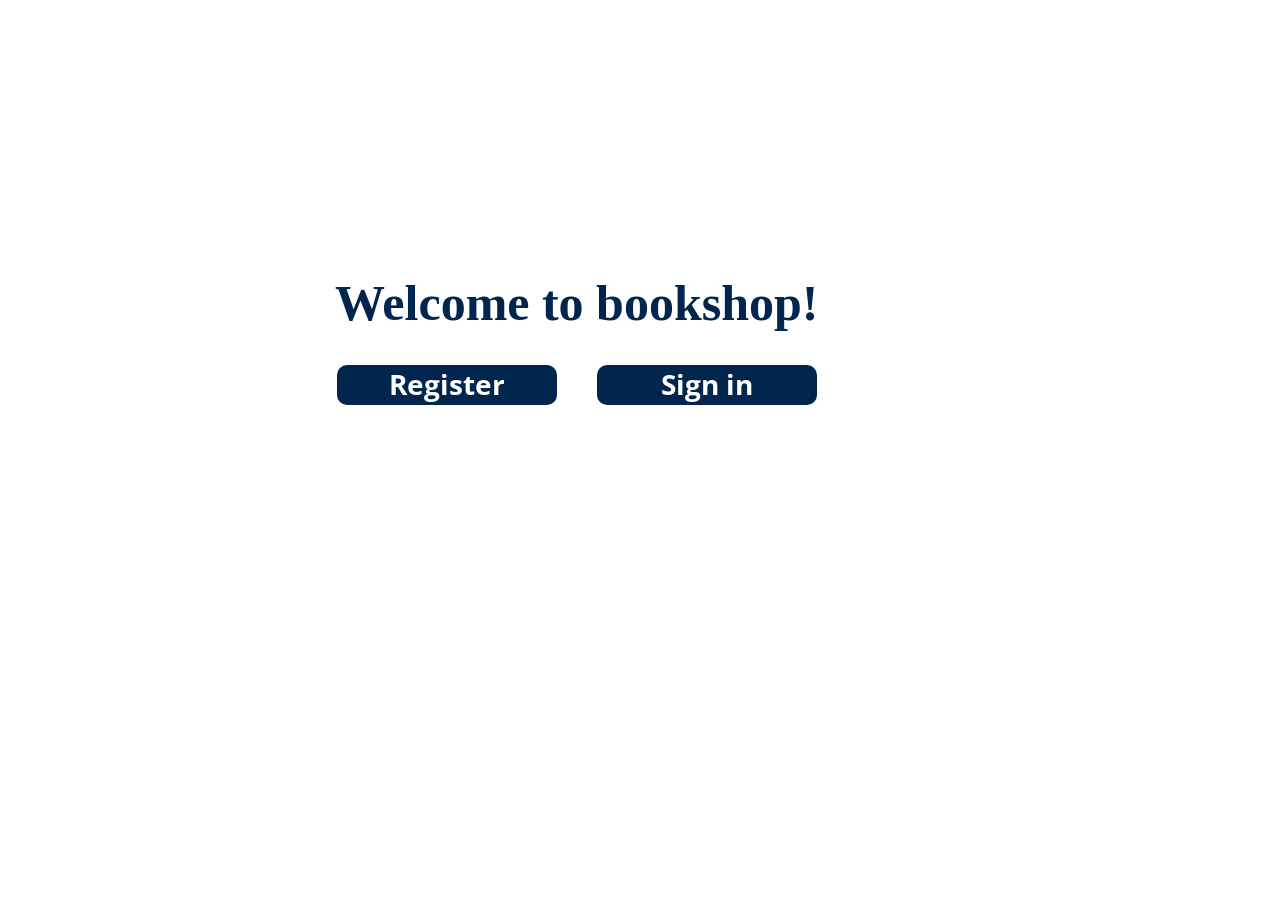
==== src/main/webapp/WEB-INF/view/index.html @ 735742b3 "Initial commit" ====
<!DOCTYPE html>
<html>
<head>
    <meta charset="ISO-8859-1">
    <title>Home</title>
    <link href="https://fonts.googleapis.com/css?family=Open+Sans" rel="stylesheet">

    <style>
 body{
    background-image: url(images/library2.jpg);
    background-attachment: fixed;
    background-size: cover;
    /* display: flex;
    align-items: center;
    justify-content: center; */
    /* display: flex;
    flex-direction: column;
    align-self: center;
    align-content: center;
    align-items: center; */
}
h1 {
    color: #00264d;
    text-shadow: 2px 2px 1px white;
    font-size: 50px;
}
a {
    text-decoration: none;
}
.main-menu {
    margin-top: 19%;
    margin-right: 10%;
    height: auto;
    display: flex;
    flex-direction: column;
    align-items: center;
}
.low-buttons{
    display: flex;
    flex-direction: row;
    justify-content: space-between;
}
.hey{
    text-decoration: none;
    font-family: 'Open Sans';
    display: flex;
    flex-direction: column;
    align-items: center;
    text-align: center;
    padding: 0px;
    margin: 0px 20px;
    border: 0px;
    font-size: 28px;
    font-weight: 700;
    width: 225px;
    height: 40px;
    color: #ffffff;
    border-radius: 10px;
    background-color: #00264d;
    box-shadow: -1px 14px 23px 0px rgba(255, 255, 255, 0.295);
    transition-duration: 0.4s;
}
.hey:hover{
    /* background-color: #ffffff; */
    /* color: #000000; */
    transform: translateY(-1px);
}
.hey:active{
    background-color: #ffffff;
    color: #000000;
    transform: translateY(1px);
    box-shadow: -1px 14px 23px 0px rgba(43, 255, 0, 0.2);
}

span {
    text-align: center;
    background-color: #ffffff;
    height: 200px;
    width: 520px;
    /* border-radius: 10px; */
}


</style>
</head>
<body>

<div class="main-menu">
        <span>
        <div>
            <h1>Welcome to bookshop!</h1>
        </div>
        <div class="low-buttons">
            <!-- <button class="register-b">
                <a href="register-1">Register</a>
            </button> -->
            <a href="register_1" class="hey" role="button" aria-pressed="true">Register</a>
            <a href="login" class="hey" role="button" aria-pressed="true">Sign in</a>

        </div>

    </span>
</div>

<!-- <br><br><br><br><br>
<h1>Welcome to bookshop!</h1>

    <form>
        <a href="register_1" class="button1"> <button class="login-b">hey</button></a>
        <a href="login" class="button2">Sign in</a>
    </form> -->

</body>
</html>
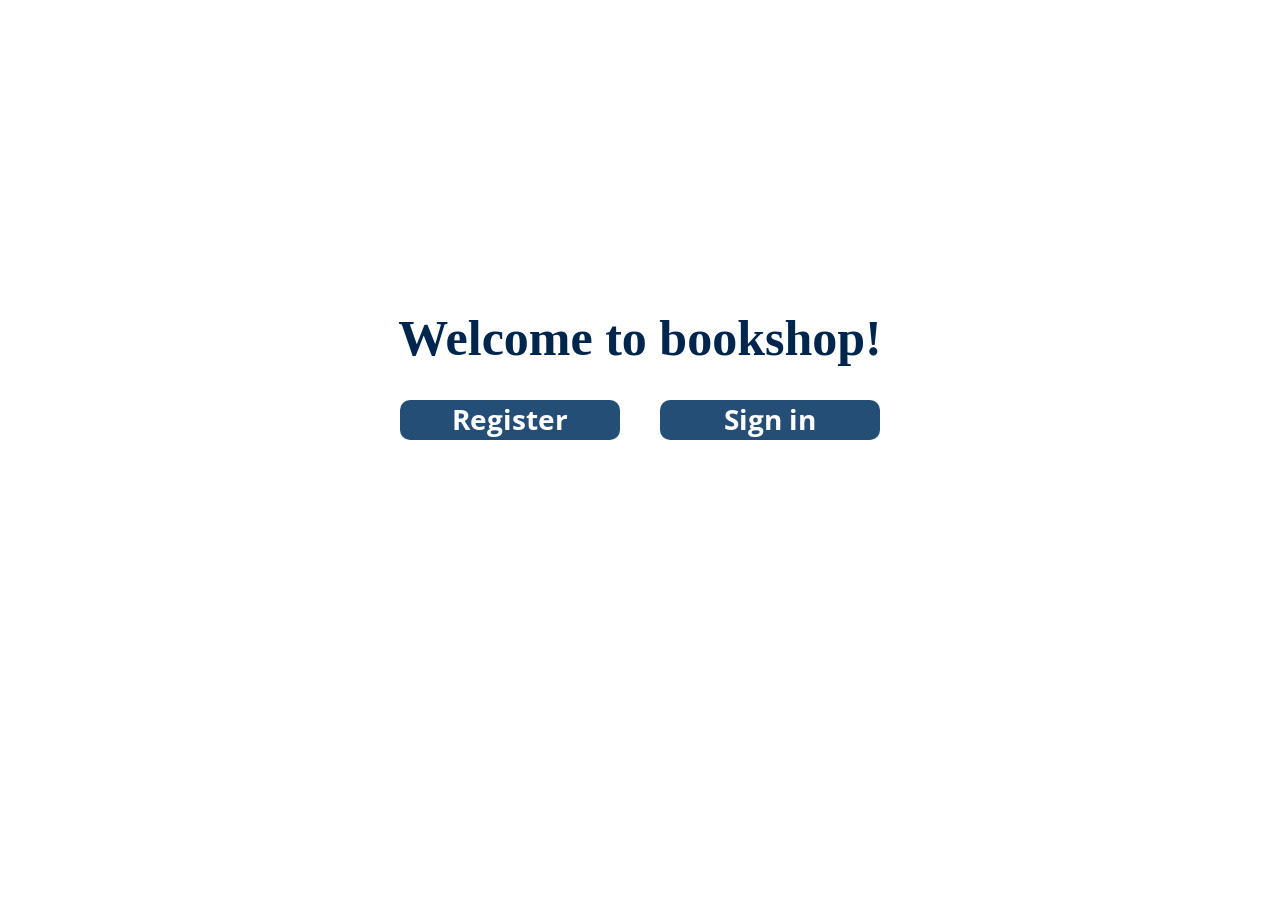
==== commit 62ec2266: "+new style" ====
--- a/src/main/webapp/WEB-INF/view/index.html
+++ b/src/main/webapp/WEB-INF/view/index.html
@@ -6,18 +6,18 @@
     <link href="https://fonts.googleapis.com/css?family=Open+Sans" rel="stylesheet">
 
     <style>
- body{
+body{
     background-image: url(images/library2.jpg);
     background-attachment: fixed;
     background-size: cover;
-    /* display: flex;
+}
+.main-menu {
+    margin-top: 275px;
+    display: flex;
+    flex-direction: column;
+    justify-content: center;
     align-items: center;
-    justify-content: center; */
-    /* display: flex;
-    flex-direction: column;
-    align-self: center;
-    align-content: center;
-    align-items: center; */
+    text-align: center;
 }
 h1 {
     color: #00264d;
@@ -26,14 +26,6 @@
 }
 a {
     text-decoration: none;
-}
-.main-menu {
-    margin-top: 19%;
-    margin-right: 10%;
-    height: auto;
-    display: flex;
-    flex-direction: column;
-    align-items: center;
 }
 .low-buttons{
     display: flex;
@@ -56,59 +48,38 @@
     height: 40px;
     color: #ffffff;
     border-radius: 10px;
-    background-color: #00264d;
+    background-color: #254e77;
     box-shadow: -1px 14px 23px 0px rgba(255, 255, 255, 0.295);
     transition-duration: 0.4s;
 }
 .hey:hover{
-    /* background-color: #ffffff; */
-    /* color: #000000; */
     transform: translateY(-1px);
 }
 .hey:active{
     background-color: #ffffff;
     color: #000000;
     transform: translateY(1px);
-    box-shadow: -1px 14px 23px 0px rgba(43, 255, 0, 0.2);
+    box-shadow: -1px 14px 23px 0px rgb(128, 128, 247);
 }
-
 span {
     text-align: center;
     background-color: #ffffff;
     height: 200px;
     width: 520px;
-    /* border-radius: 10px; */
 }
-
-
 </style>
 </head>
 <body>
-
 <div class="main-menu">
         <span>
         <div>
             <h1>Welcome to bookshop!</h1>
         </div>
         <div class="low-buttons">
-            <!-- <button class="register-b">
-                <a href="register-1">Register</a>
-            </button> -->
-            <a href="register_1" class="hey" role="button" aria-pressed="true">Register</a>
+            <a href="register" class="hey" role="button" aria-pressed="true">Register</a>
             <a href="login" class="hey" role="button" aria-pressed="true">Sign in</a>
-
         </div>
-
     </span>
 </div>
-
-<!-- <br><br><br><br><br>
-<h1>Welcome to bookshop!</h1>
-
-    <form>
-        <a href="register_1" class="button1"> <button class="login-b">hey</button></a>
-        <a href="login" class="button2">Sign in</a>
-    </form> -->
-
 </body>
 </html>
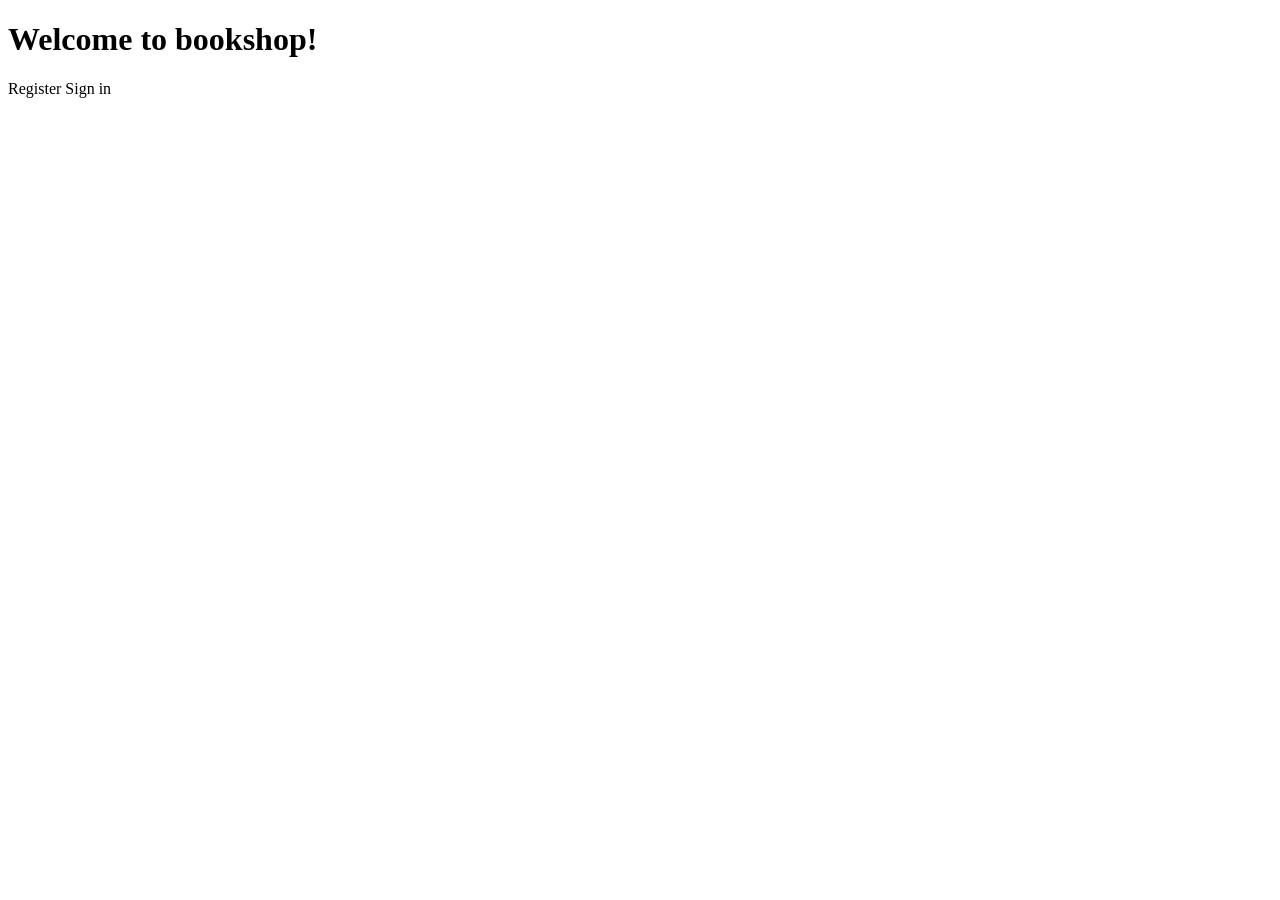
==== commit b1127a9a: "+almost done" ====
--- a/src/main/webapp/WEB-INF/view/index.html
+++ b/src/main/webapp/WEB-INF/view/index.html
@@ -1,73 +1,12 @@
 <!DOCTYPE html>
 <html>
+<html xmlns:th="http://www.thymeleaf.org">
 <head>
     <meta charset="ISO-8859-1">
     <title>Home</title>
     <link href="https://fonts.googleapis.com/css?family=Open+Sans" rel="stylesheet">
 
-    <style>
-body{
-    background-image: url(images/library2.jpg);
-    background-attachment: fixed;
-    background-size: cover;
-}
-.main-menu {
-    margin-top: 275px;
-    display: flex;
-    flex-direction: column;
-    justify-content: center;
-    align-items: center;
-    text-align: center;
-}
-h1 {
-    color: #00264d;
-    text-shadow: 2px 2px 1px white;
-    font-size: 50px;
-}
-a {
-    text-decoration: none;
-}
-.low-buttons{
-    display: flex;
-    flex-direction: row;
-    justify-content: space-between;
-}
-.hey{
-    text-decoration: none;
-    font-family: 'Open Sans';
-    display: flex;
-    flex-direction: column;
-    align-items: center;
-    text-align: center;
-    padding: 0px;
-    margin: 0px 20px;
-    border: 0px;
-    font-size: 28px;
-    font-weight: 700;
-    width: 225px;
-    height: 40px;
-    color: #ffffff;
-    border-radius: 10px;
-    background-color: #254e77;
-    box-shadow: -1px 14px 23px 0px rgba(255, 255, 255, 0.295);
-    transition-duration: 0.4s;
-}
-.hey:hover{
-    transform: translateY(-1px);
-}
-.hey:active{
-    background-color: #ffffff;
-    color: #000000;
-    transform: translateY(1px);
-    box-shadow: -1px 14px 23px 0px rgb(128, 128, 247);
-}
-span {
-    text-align: center;
-    background-color: #ffffff;
-    height: 200px;
-    width: 520px;
-}
-</style>
+    <link rel="stylesheet" href="/css/index_style.css">
 </head>
 <body>
 <div class="main-menu">
@@ -76,8 +15,8 @@
             <h1>Welcome to bookshop!</h1>
         </div>
         <div class="low-buttons">
-            <a href="register" class="hey" role="button" aria-pressed="true">Register</a>
-            <a href="login" class="hey" role="button" aria-pressed="true">Sign in</a>
+            <a  th:href="@{/register}"  class="hey" role="button" aria-pressed="true">Register</a>
+            <a   th:href="@{/login}" class="hey" role="button" aria-pressed="true">Sign in</a>
         </div>
     </span>
 </div>
